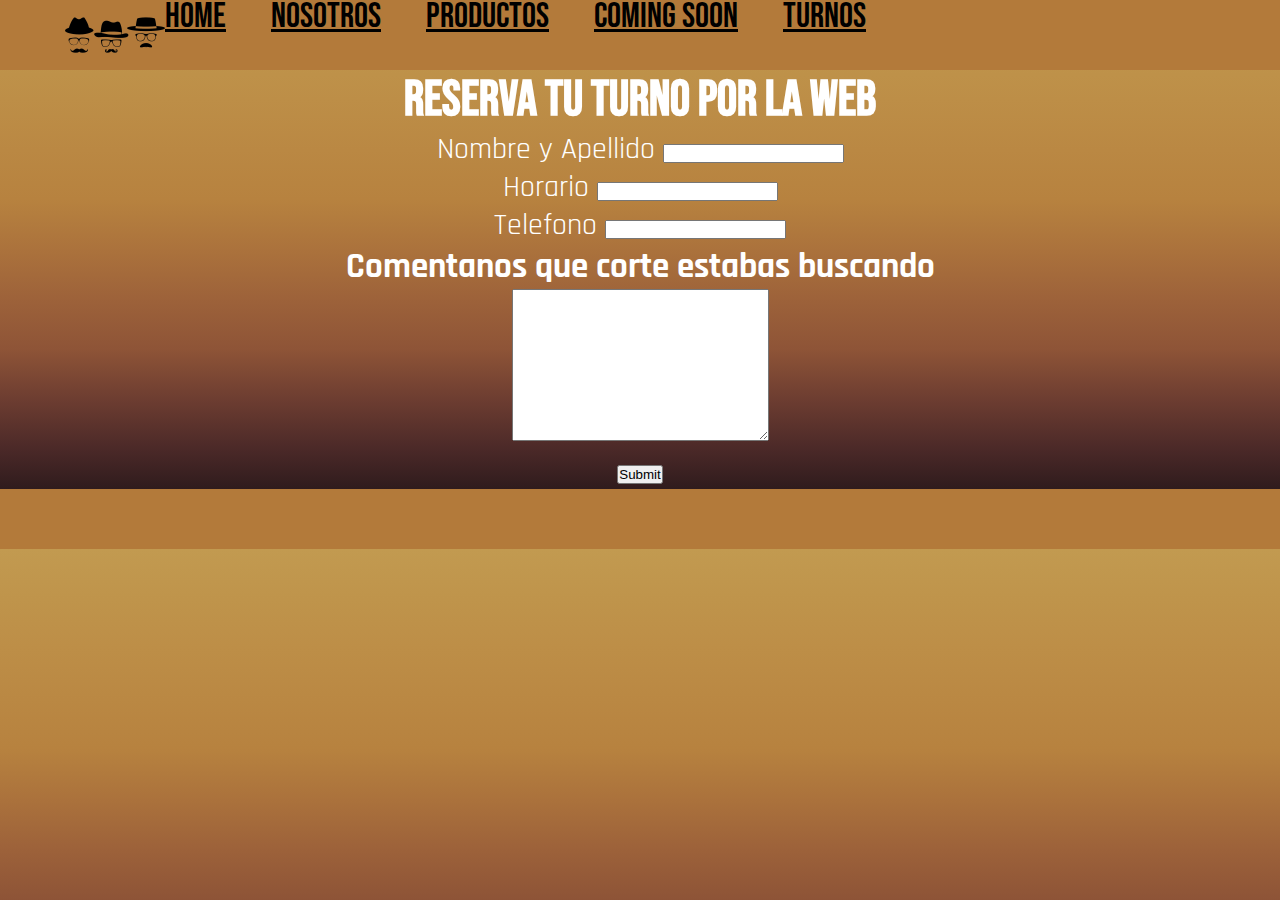
==== turno.html @ 0a2e5677 "le agregue un degradado a la pagina de turnos" ====
<!DOCTYPE html>
<html lang="es">
<head>
    <meta charset="UTF-8">
    <meta http-equiv="X-UA-Compatible" content="IE=edge">
    <meta name="viewport" content="width=device-width, initial-scale=1.0">
    <link rel="stylesheet" href="https://cdnjs.cloudflare.com/ajax/libs/font-awesome/6.1.1/css/all.min.css" integrity="sha512-KfkfwYDsLkIlwQp6LFnl8zNdLGxu9YAA1QvwINks4PhcElQSvqcyVLLD9aMhXd13uQjoXtEKNosOWaZqXgel0g==" crossorigin="anonymous" referrerpolicy="no-referrer" />
    <link rel="icon" href="imagenes/logo.png">
    <link href="https://fonts.googleapis.com/css2?family=Bebas+Neue&family=Rajdhani:wght@300&display=swap" rel="stylesheet">
    <link rel="stylesheet" href="estilo1.css">



    <title>Turno</title>
</head>
<body class="pagina4">
    <header class="encabezado4">
        <nav class="navegador4">
            <img src="imagenes/mostacho1-removebg.png" alt="logo" width="100px" height="100px">
            <ul class="barra4"> 
                <li><a href="index.html">Home</a></li>
                 <li><a href="nosotros.html">nosotros</a></li>
                 <li><a href="productos.html">productos</a></li>
                 <li><a href="comingsoon.html">coming soon</a></li>
                 <li><a href="turno.html">turnos</a></li>
            </ul>
        </nav>
    </header>
    
    <center><h1 class="titulo4">Reserva tu turno por la web</h1></center>
    <form action="enviar.php">
        <label for="Nombre y Apellido">Nombre y Apellido</label>
        <input type="text" name="Nombre" id="" required><br>
        <label for="Horario">Horario</label>
        <input type="text" name="horario" id="" required><br>
        <label for="Telefono">Telefono</label>
        <input type="number" name="Telefono" id="" required><br>
        <h3>Comentanos que corte estabas buscando</h3>
        <textarea name="comentarios" id="comentarios" cols="30" rows="10"></textarea><br>
        <input type="submit">
    </form>
    
    <footer>
        
        <i class="fa-brands fa-facebook"></i>
        <i class="fa-brands fa-whatsapp"></i>
        <i class="fa-brands fa-instagram"></i>
    </footer>
    
    
</body>
</html>
---- estilo1.css ----
*{
    margin: 0%;
    padding: 0%;
}
body{
    background-color: rgb(5, 5, 5);
    background-image: url(imagenes/fondo2.jpg);
    background-size: cover;
    background-position: center;
   
}
header{
    width: 100%;
    height: 90vh;
    margin: auto;
    display: flex;
    align-items: center;
}
.logo1 h1{
    color: rgb(3, 3, 3);
    font-family: "lobster", cursive;
    font-size: 40px;
}
.logo1{
    padding: 70px;
    padding-right: 20px;
    float: left;
    display: flex;
    align-items: center;
}

.BarraDeNavegacion{
    text-align: center;
    list-style: none;
    justify-content: space-evenly;
    padding-left: 180px;
    font-size: 45px; 
    font-family: "bebas neue", cursive
    
}
li a{
    
    color: rgb(0, 0, 0);
    margin-right: 25px;
    padding: 10px 0px;
    
}
 ul li a:hover{
    color: rgb(179, 122, 58);
}
.pagina1{
    background-image: url(imagenes/fondo1.jpg);
    background-position: center;
    background-size: cover;
}
.encabezado1{
    background-color: rgb(179, 122, 58);
    width: 100%;
    height: 90px;
}
.navegador1 img{
    padding-top: 65px;
    padding-left: 58px;
}
.Barra1{
    display: flex;
    font-size: 40px;
    font-family: "bebas neue", cursive;   
    justify-content: center;
}
.contenedor{
    display: grid;

}






.pagina2{
    background-color: black;
    background-image: url(imagenes/fondo4.jpg);
    background-position: center;
    background-size: cover;
}
.encabezado2{
    width: 100%;
    height: 70px;
    background-color: rgb(179, 122, 58);
}
.navegador2 img{
    display: flex;
    float: left;
    padding-left: 65px;
    
}
.barra2{
   display: flex;
   justify-content: center;   
    padding-top: 10px;
    font-family: "bebas neue", cursive;
}
.barra2 li{
    list-style: none;
}
.barra2 li a{
    color: black;
    margin-right: 45px;
    font-size: 35px;
}
.barra2 ul li a:hover{
    color: white;
}
.titulo2{
    font-family: "bebas neue", cursive;
    font-size: 50px;
    color: rgb(0, 0, 0);
}
article{
    text-align: center;
}
.FilaUno{
    display: flex;
    padding: 50px 250px;
    
}
.Producto1{
    background-color: #431800;
    padding: 20px 20px;
    margin: 20px 20px;
    text-align: center;
}
.Producto1 h4 {
    color: white
}
.Producto1  p{
    color: white;
}
.Producto2{
    background-color: #431800;
   padding: 20px 70px;
    margin: 20px 20px;
    text-align: center;
}
.Producto2 h4 {
    color: white
}
.Producto2  p{
    color: white;
}
.Producto3{
    background-color: #431800;
    padding: 20px 70px;
    margin: 20px 20px;
    text-align: center;
}
.Producto3 h4 {
    color: white
}
.Producto3  p{
    color: white;
}
.Producto4{
    background-color: #431800;
    padding: 20px 20px;
    margin: 20px 20px;
    text-align: center;
}
.Producto4 h4 {
    color: white
}
.Producto4  p{
    color: white;
}
.Producto5{
    background-color: #431800;
    padding: 20px 20px;
    margin: 20px 20px;
    text-align: center;
}
.Producto5 h4 {
    color: white
}
.Producto5  p{
    color: white;
}
.Producto6{
    background-color: #431800;
    padding: 20px 20px;
    margin: 20px 20px;
    text-align: center;
}
.Producto6 h4 {
    color: white
}
.Producto6  p{
    color: white;
}

.FilaDos{
    display: flex;
    padding: 50px 250px;
}
.FilaDos div h4{
    color: white;
}
.FilaDos div p{
    color: white;
}
.pagina2{
    background-color: black;
    background-image: url(imagenes/fondo4.jpg);
    background-position: center;
    background-size: cover;
}
.encabezado2{
    width: 100%;
    height: 70px;
    background-color: rgb(179, 122, 58);
}
.navegador2 img{
    display: flex;
    float: left;
    padding-left: 65px;
    
}
.barra2{
   display: flex;
   justify-content: center;   
    padding-top: 10px;
    font-family: "bebas neue", cursive;
}
.barra2 li{
    list-style: none;
}
.barra2 li a{
    color: black;
    margin-right: 45px;
    font-size: 35px;
}
.barra2 ul li a:hover{
    color: white;
}
.titulo2{
    font-family: "bebas neue", cursive;
    font-size: 50px;
    color: rgb(0, 0, 0);
}
article{
    text-align: center;
}
.FilaUno{
    display: flex;
    padding: 50px 250px;
    
}
.Producto1{
    background-color: #431800;
    padding: 20px 20px;
    margin: 20px 20px;
    text-align: center;
}
.Producto1 h4 {
    color: white
}
.Producto1  p{
    color: white;
}
.Producto2{
    background-color: #431800;
   padding: 20px 70px;
    margin: 20px 20px;
    text-align: center;
}
.Producto2 h4 {
    color: white
}
.Producto2  p{
    color: white;
}
.Producto3{
    background-color: #431800;
    padding: 20px 70px;
    margin: 20px 20px;
    text-align: center;
}
.Producto3 h4 {
    color: white
}
.Producto3  p{
    color: white;
}
.Producto4{
    background-color: #431800;
    padding: 20px 20px;
    margin: 20px 20px;
    text-align: center;
}
.Producto4 h4 {
    color: white
}
.Producto4  p{
    color: white;
}
.Producto5{
    background-color: #431800;
    padding: 20px 20px;
    margin: 20px 20px;
    text-align: center;
}
.Producto5 h4 {
    color: white
}
.Producto5  p{
    color: white;
}
.Producto6{
    background-color: #431800;
    padding: 20px 20px;
    margin: 20px 20px;
    text-align: center;
}
.Producto6 h4 {
    color: white
}
.Producto6  p{
    color: white;
}

.FilaDos{
    display: flex;
    padding: 50px 250px;
}
.FilaDos div h4{
    color: white;
}
.FilaDos div p{
    color: white;
}
.pagina3{
    background-color: black;
    background-image: url(imagenes/fondo3.jpg);
    background-position: center;
    background-size: cover;
}
.encabezado3{
    width: 100%;
    height: 70px;
    background-color: rgb(179, 122, 58);
}
.navegador3 img{
    display: flex;
    float: left;
    padding-left: 65px;
    
}
.barra3{
    display: flex; 
    justify-content: center;   
    padding-top: 10px;
    font-family: "bebas neue", cursive;
}
.barra3 li{
    list-style: none;
}
.barra3 li a{
    color: black;
    margin-right: 45px;
    font-size: 35px;
}
.barra ul li a:hover{
    color: white;
}
.titulo3 h1{
    color: rgb(0, 0, 0);
    font-size: 55px;
    font-family: "bebas neue", cursive;
    
}
.titulo3 p{
    color: white;
    font-family: "rajdhani", sans-serif;
    font-size: 45px;
    background-color: black;
}
.galeria3{
    display: flex;
    padding: 50px 150px;
}
.galeria4{
    padding: 50px 50px;
    display: flex;
}
.pagina4{
    background-image: linear-gradient(to bottom, #c29a50, #bf944b, #bd8e47, #ba8843, #b7823f, #ab723c, #9d623a, #8e5437, #6d3d31, #4b2928, #28181a, #000000);}
.encabezado4{
    width: 100%;
    height: 70px;
    background-color: rgb(179, 122, 58);
}
.navegador4 img{
    display: flex;
    float: left;
    padding-left: 65px;
    
}
.barra4{
    display: flex; 
    justify-content: center;   
    padding-top: 10px;
    font-family: "bebas neue", cursive;
}
.barra4 li{
    list-style: none;
}
.barra4 li a{
    color: black;
    margin-right: 45px;
    font-size: 35px;
}
.barra4 ul li a:hover{
    color: white;
}
.titulo4{
    color: white;
    font-family: "bebas neue", cursive;
    font-size: 50px;
}
form{
    font-family: "rajdhani", sans-serif;
    font-size: 30px;
    color: white;
    text-align: center;
}





footer{
    height: 40px;
    width: 100%;
    background-color:  rgb(179, 122, 58);
    color: rgb(14, 14, 14);
    text-transform: uppercase;
    padding-top: 20px;
    padding-left: 25px;
    font-family: "bebas neue", cursive;
    font-size: 27px;
    display: flex;
    
    
}
footer i{
    font-size: 30px;
    margin-right: 30px;
    float: right;
    

}
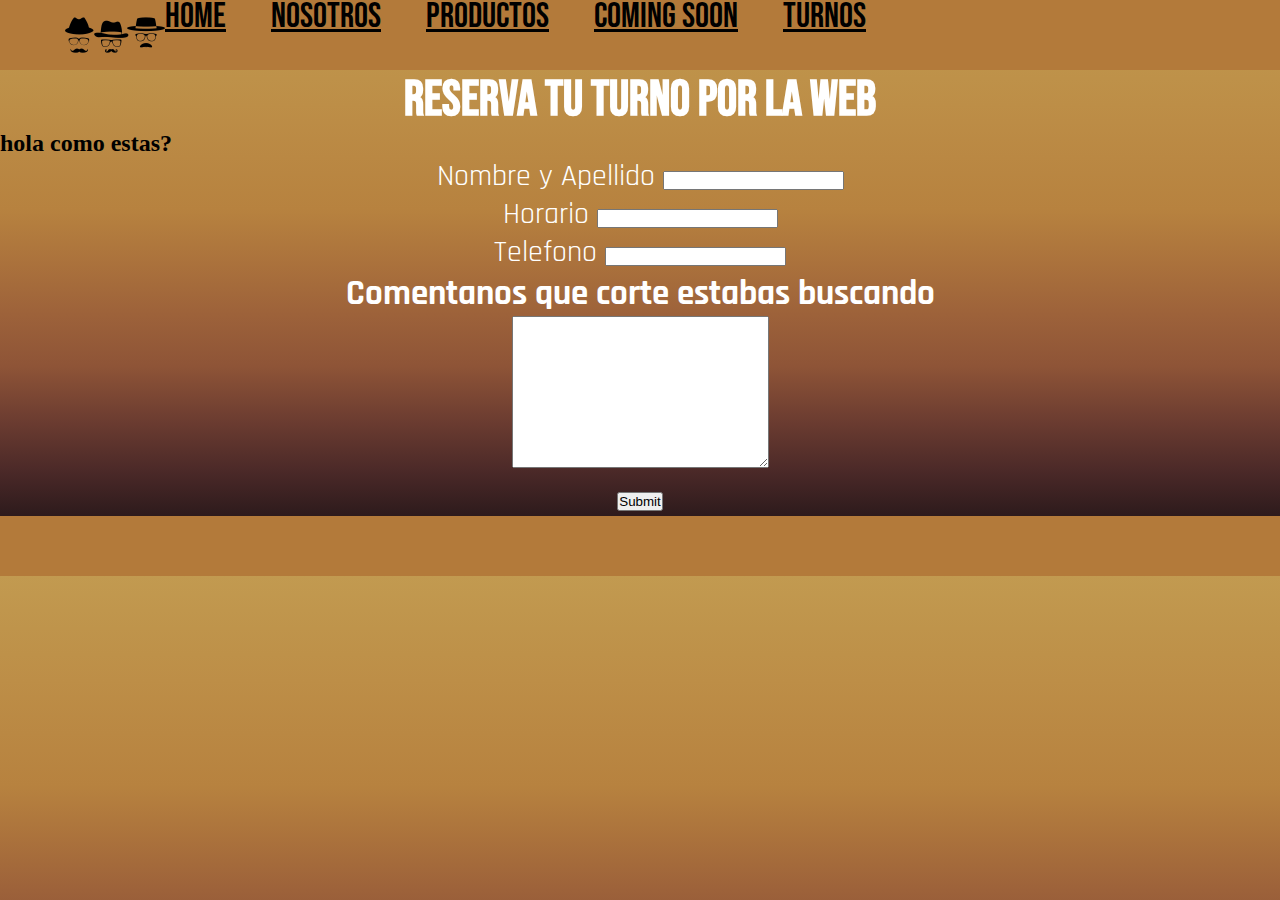
==== commit bf7568ab: "agrego un h2" ====
--- a/turno.html
+++ b/turno.html
@@ -28,6 +28,7 @@
     </header>
     
     <center><h1 class="titulo4">Reserva tu turno por la web</h1></center>
+    <h2>hola como estas?</h2>
     <form action="enviar.php">
         <label for="Nombre y Apellido">Nombre y Apellido</label>
         <input type="text" name="Nombre" id="" required><br>
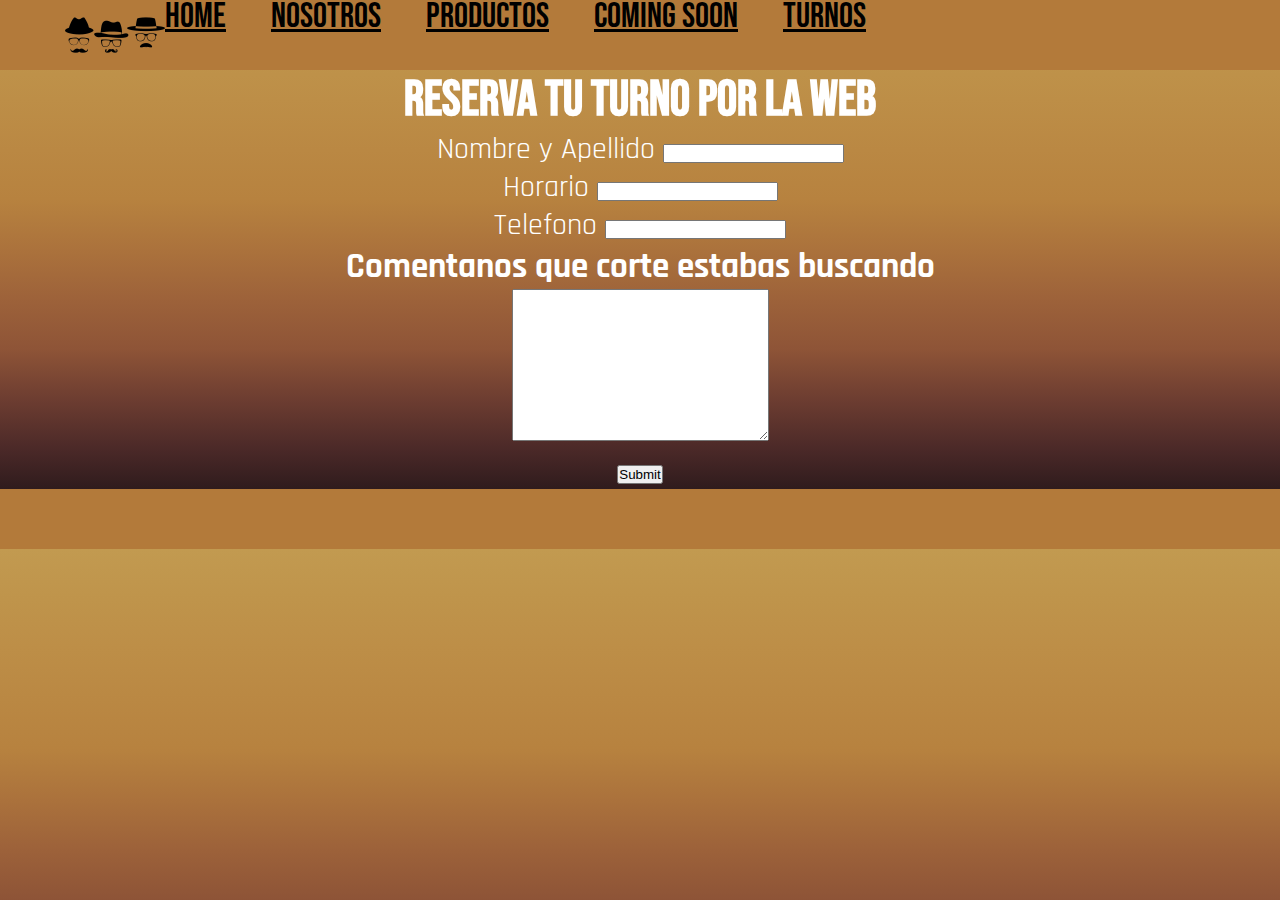
==== commit 6b6b5497: "guardo la version" ====
--- a/turno.html
+++ b/turno.html
@@ -28,7 +28,6 @@
     </header>
     
     <center><h1 class="titulo4">Reserva tu turno por la web</h1></center>
-    <h2>hola como estas?</h2>
     <form action="enviar.php">
         <label for="Nombre y Apellido">Nombre y Apellido</label>
         <input type="text" name="Nombre" id="" required><br>
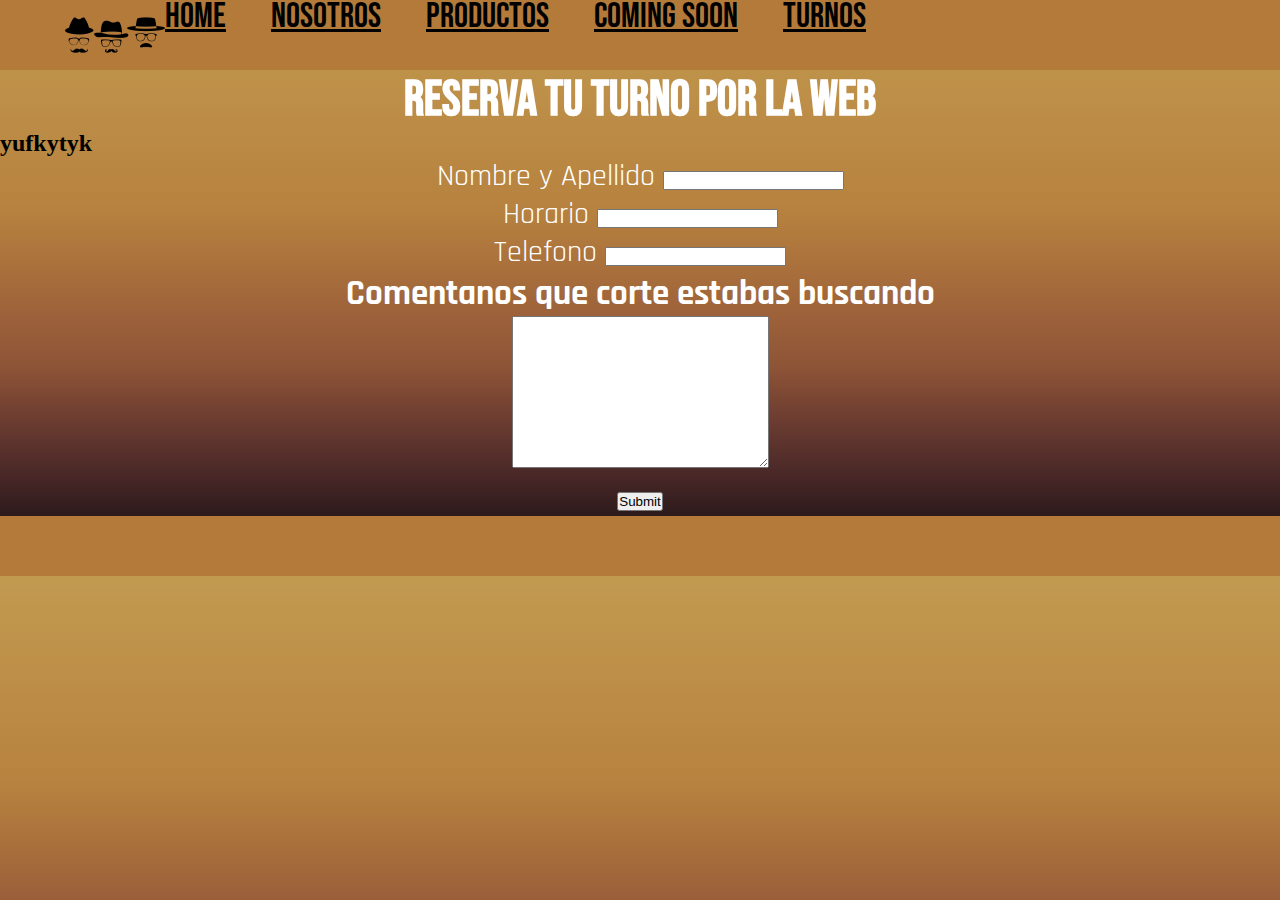
==== commit ee1de608: "homwreir" ====
--- a/turno.html
+++ b/turno.html
@@ -28,6 +28,9 @@
     </header>
     
     <center><h1 class="titulo4">Reserva tu turno por la web</h1></center>
+    <h2>yufkytyk
+        
+    </h2>
     <form action="enviar.php">
         <label for="Nombre y Apellido">Nombre y Apellido</label>
         <input type="text" name="Nombre" id="" required><br>
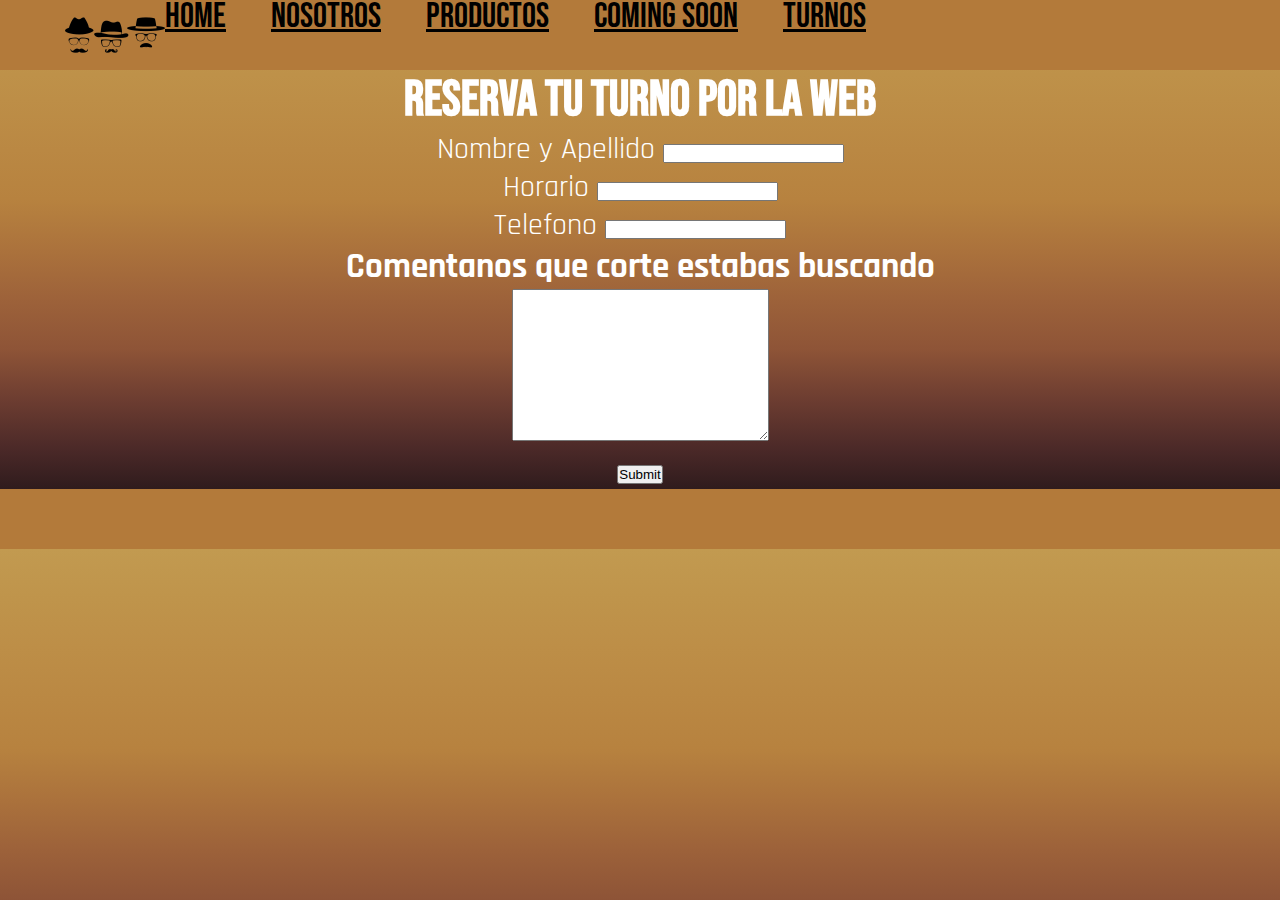
==== commit 64ceb24b: "desde 0" ====
--- a/turno.html
+++ b/turno.html
@@ -28,9 +28,6 @@
     </header>
     
     <center><h1 class="titulo4">Reserva tu turno por la web</h1></center>
-    <h2>yufkytyk
-        
-    </h2>
     <form action="enviar.php">
         <label for="Nombre y Apellido">Nombre y Apellido</label>
         <input type="text" name="Nombre" id="" required><br>
